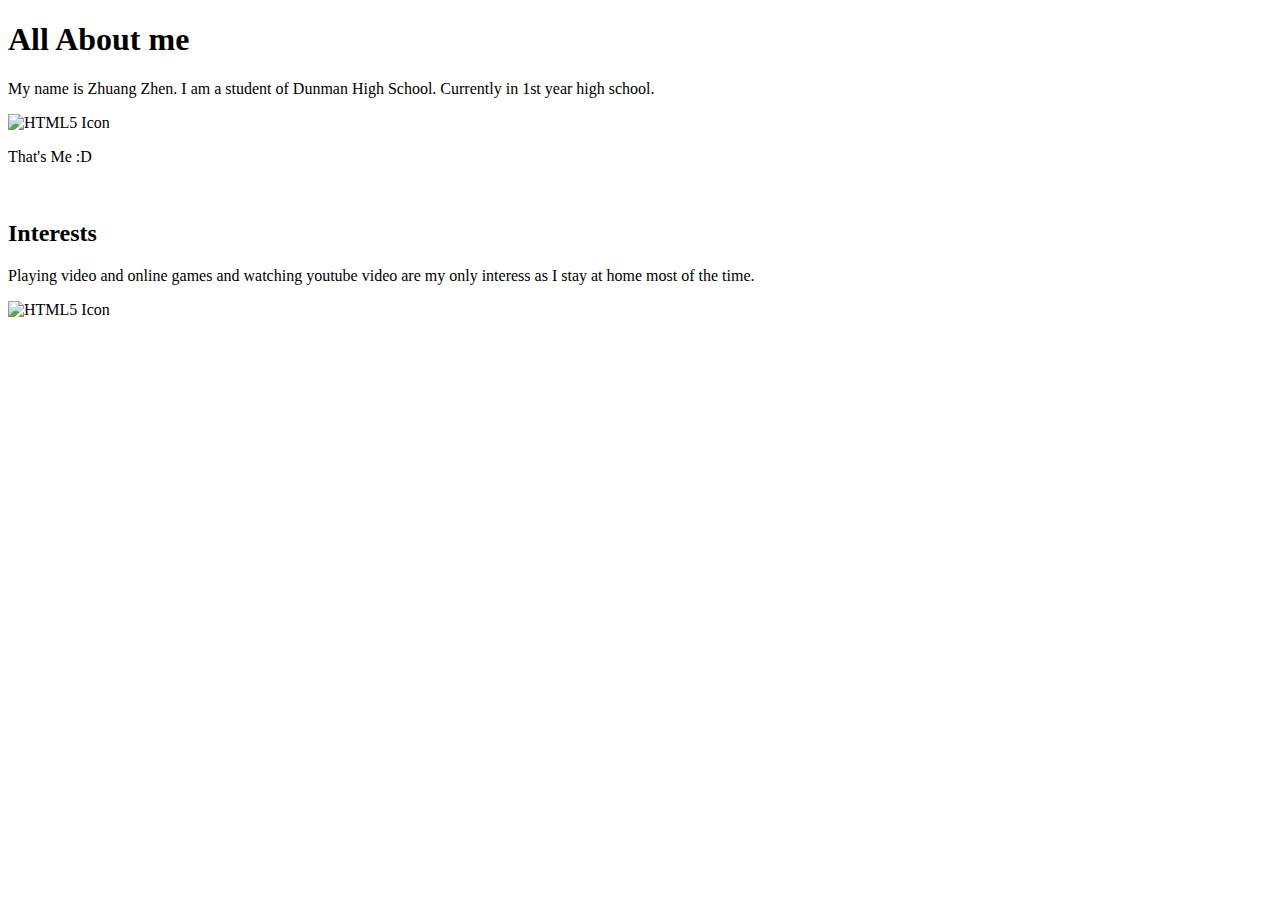
==== index.html @ 53711f1c "Update index.html" ====
<!DOCTYPE html>
<html> 
<body>
<h1> All About me</h1>
<title> This is My Website </title>
<p> My name is Zhuang Zhen. I am a student of Dunman High School. Currently in 1st year high school.</p>  
  <img src="https://dhis.dhs.sg/data/photos/0AD6068E-0729-4ABF-9965-2B5D7E14B5DD.jpg" alt="HTML5 Icon" style="width:240px;height:560px;"/><p> That's Me :D 
  
  

<p>

<br>

  <h2> Interests </h2>
  <p> Playing video and online games and watching youtube video are my only interess as I stay at home most of the time. </p>
  <img src="http://i0.kym-cdn.com/entries/icons/original/000/004/562/maxresdefault.jpg"  alt="HTML5 Icon" style="width:200px;height:160px;"/>
      
            
            
  </body>
  </html>
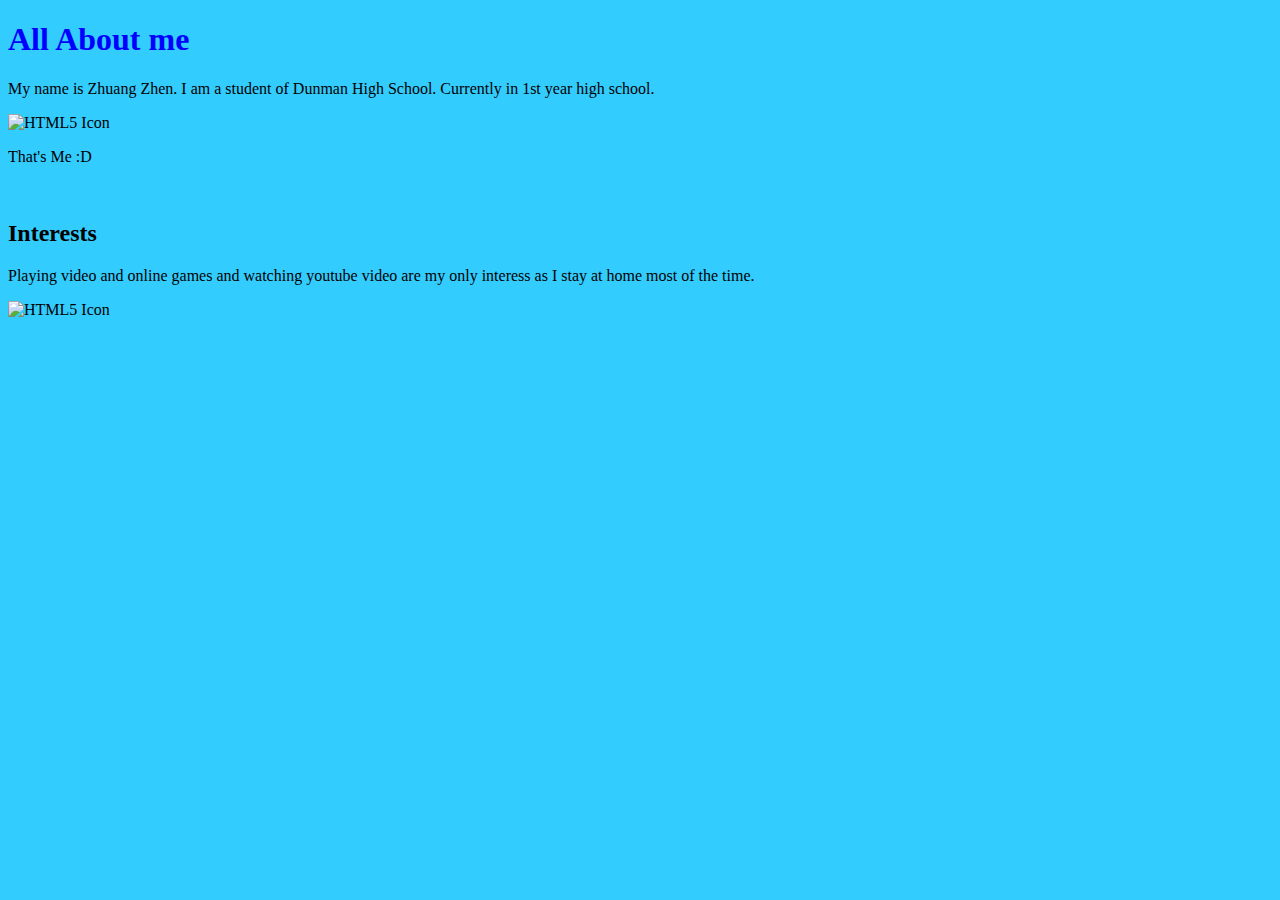
==== commit 684d83fc: "Update index.html" ====
--- a/index.html
+++ b/index.html
@@ -2,9 +2,10 @@
 <html> 
 <body>
 <h1> All About me</h1>
+  <link rel="stylesheet" href="/style.css" />
 <title> This is My Website </title>
 <p> My name is Zhuang Zhen. I am a student of Dunman High School. Currently in 1st year high school.</p>  
-  <img src="https://dhis.dhs.sg/data/photos/0AD6068E-0729-4ABF-9965-2B5D7E14B5DD.jpg" alt="HTML5 Icon" style="width:240px;height:560px;"/><p> That's Me :D 
+  <img src="https://dhis.dhs.sg/data/photos/0AD6068E-0729-4ABF-9965-2B5D7E14B5DD.jpg" alt="HTML5 Icon" style="width:160px;height:240px;"/><p> That's Me :D 
   
   
 
--- a/style.css
+++ b/style.css
@@ -0,0 +1,19 @@
+ h1{
+
+  font-family: verdana;
+  color:blue;
+}
+<link rel="stylesheet" href="/style.css" />
+
+ h2{
+  font-family: verdana;
+  color:blue;
+}
+
+p{
+ font-family: verdana;
+}
+
+body {
+    background-color: #33ccff;
+}
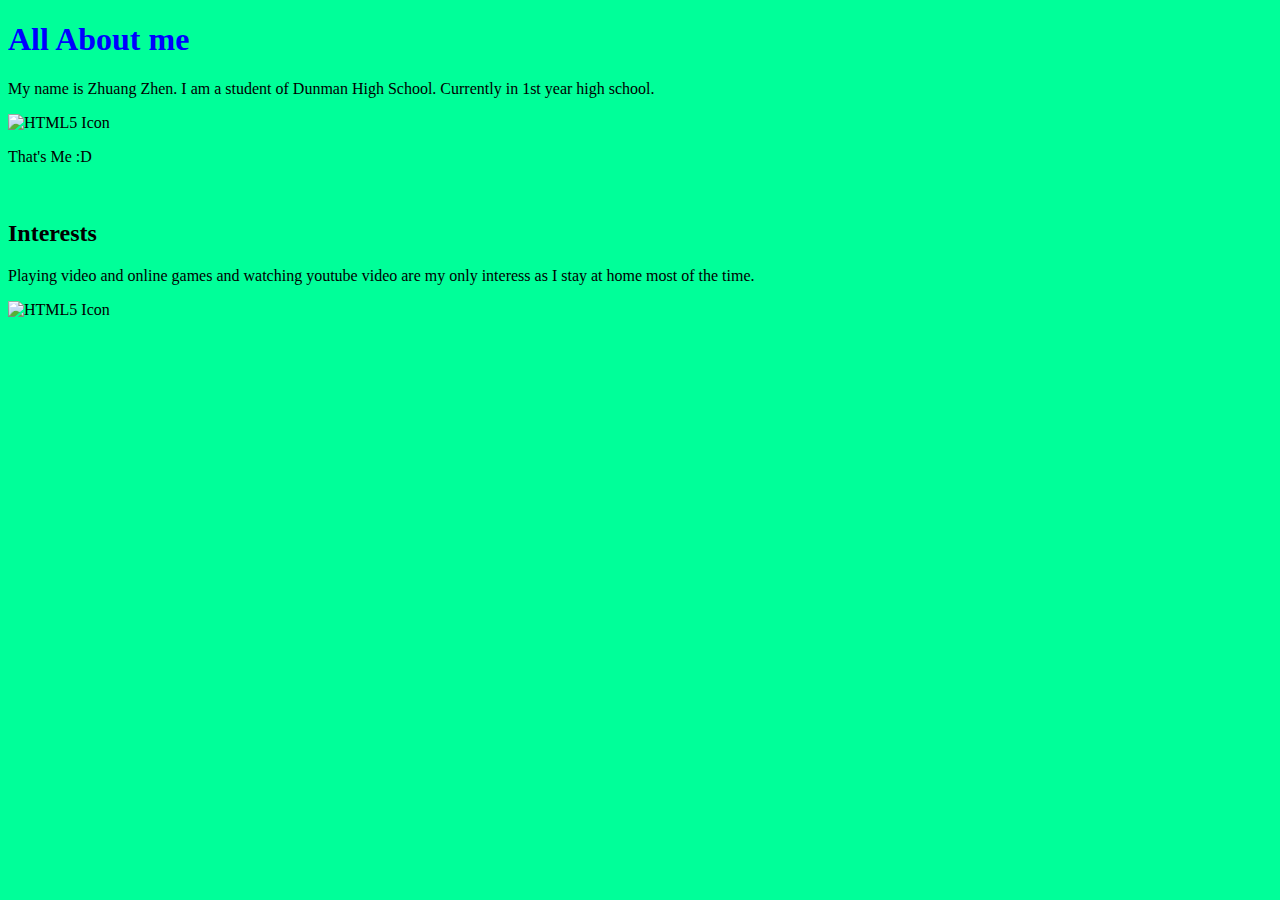
==== commit 8b740763: "Update index.html" ====
--- a/index.html
+++ b/index.html
@@ -2,7 +2,9 @@
 <html> 
 <body>
 <h1> All About me</h1>
+  <head> 
   <link rel="stylesheet" href="/style.css" />
+  </head>
 <title> This is My Website </title>
 <p> My name is Zhuang Zhen. I am a student of Dunman High School. Currently in 1st year high school.</p>  
   <img src="https://dhis.dhs.sg/data/photos/0AD6068E-0729-4ABF-9965-2B5D7E14B5DD.jpg" alt="HTML5 Icon" style="width:160px;height:240px;"/><p> That's Me :D 
--- a/style.css
+++ b/style.css
@@ -15,5 +15,5 @@
 }
 
 body {
-    background-color: #33ccff;
+    background-color: #00ff99;
 }
